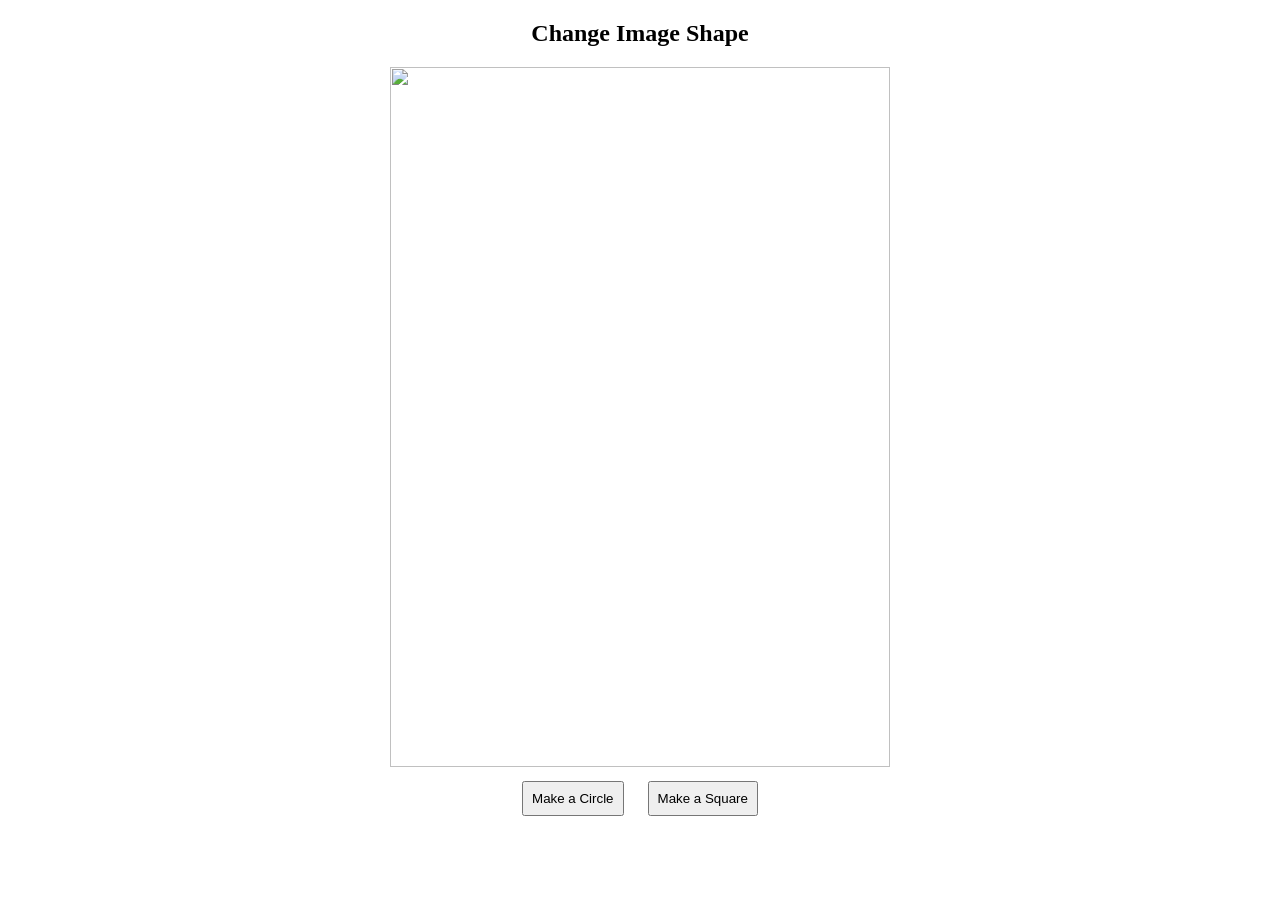
==== day3/day3t3.html @ dbaefb08 "day3 tasks" ====
<!DOCTYPE html>
<html lang="en">
<head>
    <meta charset="UTF-8">
    <title>Change Image Shape</title>

    <style>
        body {
            text-align: center;
        }

        #myImage {
            width: 500px;
            height: 700px;
            object-fit: cover;
        }

        button {
            margin: 10px;
            padding: 8px;
            
        }
    </style>
</head>

<body>

    <h2>Change Image Shape</h2>

    <img id="myImage" src="sunset.jpeg">

    <br>

    <button onclick="makeCircle()">Make a Circle</button>
    <button onclick="makeSquare()">Make a Square</button>

    <script >
        let image = document.getElementById("myImage");

function makeCircle() {
    image.style.borderRadius = "50%";
}

function makeSquare() {
    image.style.borderRadius = "0";
}
    </script>

</body>
</html>
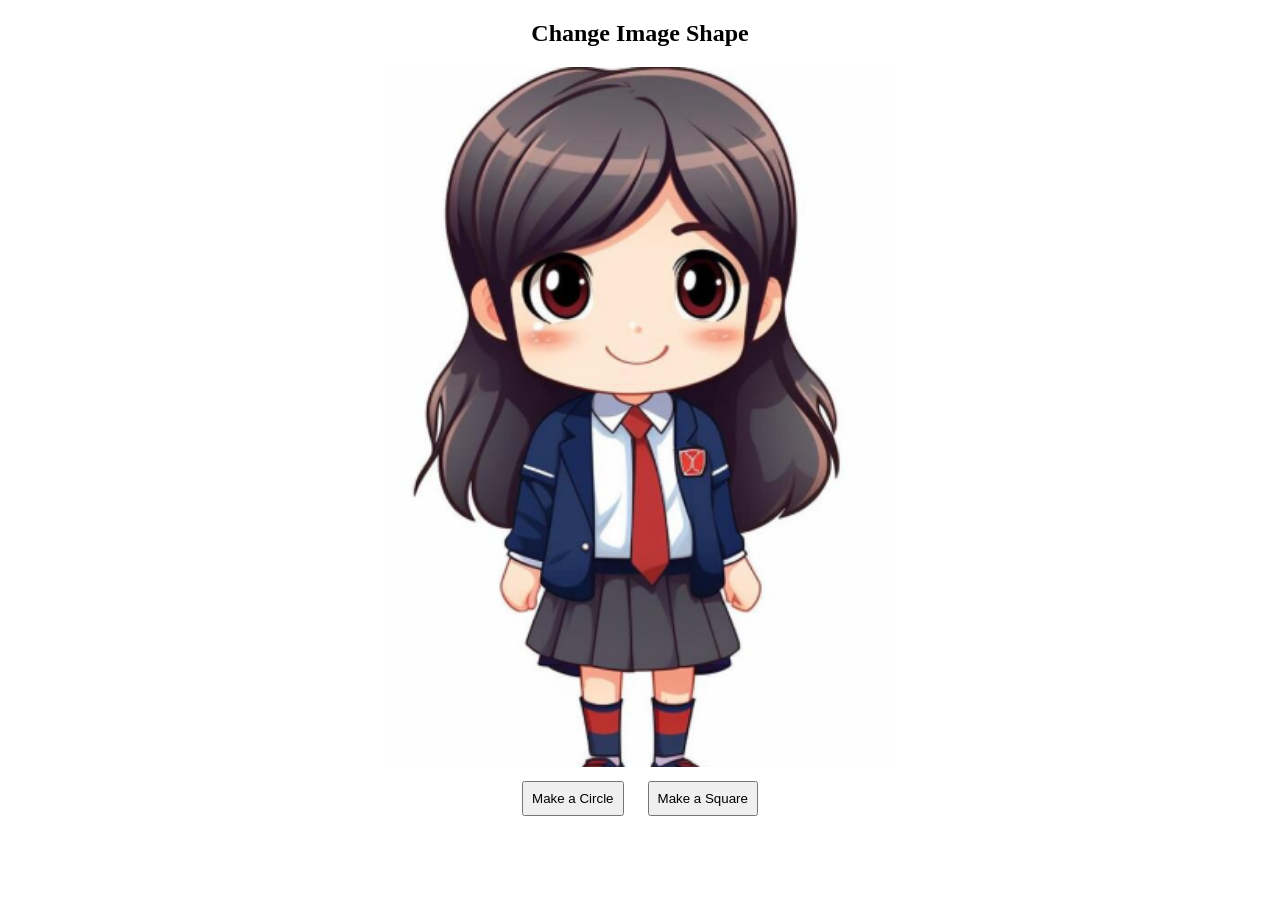
==== commit 78ce3dfc: "day6 task" ====
--- a/day3/day3t3.html
+++ b/day3/day3t3.html
@@ -27,7 +27,7 @@
 
     <h2>Change Image Shape</h2>
 
-    <img id="myImage" src="sunset.jpeg">
+    <img id="myImage" src="student.jpg">
 
     <br>
 
